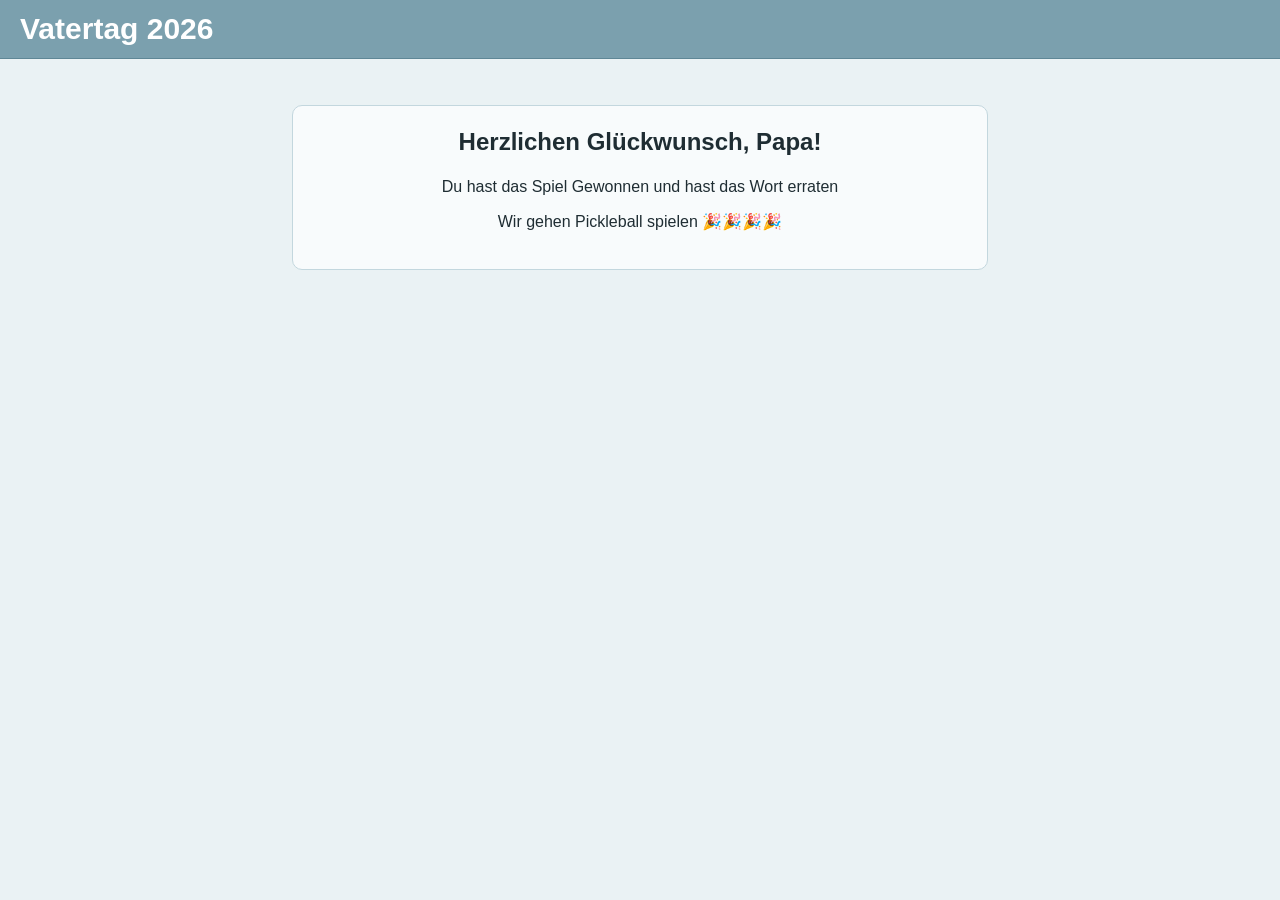
==== glueckwunsch.html @ 0646633d "Add files via upload" ====
<!DOCTYPE html>
<html lang="de">

<head>
    <meta charset="UTF-8">
    <title>Vatertag - Startseite</title>
    <link rel="stylesheet" href="style.css">
</head>

<body>

    <header>
        <h1>Vatertag 2026</h1>
    </header>

    <main>

        <section class="form-mitte">

            <form action="spielseite.html">

                <h2>Herzlichen Glückwunsch, Papa!</h2>
                <p>Du hast das Spiel Gewonnen und hast das Wort erraten</p>
                <p>Wir gehen Pickleball spielen 🎉🎉🎉🎉</p>
                
            </form>

        </section>

    </main>

</body>

</html>
---- style.css ----
body {
    font-family: Arial, sans-serif;
    margin: 0;
    background-color: #eaf2f4;
    color: #1f2d33;
}

/* HEADER */
header {
    position: fixed;
    top: 0;
    left: 0;
    right: 0;
    background-color: #7ba0ae;
    padding: 12px 20px;
    border-bottom: 1px solid #5f8796;
    z-index: 1000;
}

header h1 {
    color: white;
    margin: 0;
    font-size: 30px;
}

/* MAIN */
main {
    max-width: 760px;
    margin: 95px auto 20px auto;
    padding: 10px;
}

/* KARTE */
section {
    background-color: #f8fbfc;
    padding: 22px;
    border-radius: 10px;
    border: 1px solid #c3d7de;
    text-align: center;
}

.form-mitte {
    max-width: 650px;
    margin: 0 auto;
}

h2 {
    margin: 0 0 22px 0;
    font-size: 24px;
}

/* BUTTONS ALLGEMEIN */
button {
    border: none;
    cursor: pointer;
    font-family: inherit;
}

/* BUTTON-CONTAINER */
.buttons {
    display: flex;
    justify-content: center;
    align-items: center;
    margin-top: 18px;
}

/* STARTBUTTON */
.buttons button {
    width: auto;
    padding: 12px 26px;

    background-color: #315f6f;
    color: white;

    border: none;
    border-radius: 8px;

    font-size: 17px;
    font-weight: bold;

    cursor: pointer;
}

.buttons button:hover {
    background-color: #244a57;
}

/* WORDLE-SPIELFELD */
.wordle-board {
    display: grid;
    grid-template-columns: repeat(10, 42px);
    gap: 6px;
    justify-content: center;
    margin: 20px auto 30px auto;
}

.wordle-tile {
    width: 42px;
    height: 42px;
    border: 2px solid #c3d7de;
    border-radius: 7px;
    background-color: white;

    display: flex;
    justify-content: center;
    align-items: center;

    font-size: 23px;
    font-weight: bold;
    text-transform: uppercase;
}

/* TILE-FARBEN */
.wordle-tile.correct {
    background-color: #6aaa64;
    border-color: #6aaa64;
    color: white;
}

.wordle-tile.wrong-position {
    background-color: #c9b458;
    border-color: #c9b458;
    color: white;
}

.wordle-tile.wrong {
    background-color: #787c7e;
    border-color: #787c7e;
    color: white;
}

/* TASTATUR */
.wordle-keyboard {
    display: flex;
    flex-direction: column;
    align-items: center;
    gap: 7px;
}

.keyboard-row {
    display: flex;
    justify-content: center;
    gap: 6px;
}

.wordle-key {
    width: 42px;
    height: 46px;
    padding: 0;
    margin: 0;

    background-color: #7ba0ae;
    color: white;
    border-radius: 7px;

    font-size: 18px;
    font-weight: bold;
}

.wordle-key:hover {
    background-color: #315f6f;
}

.wordle-key.big {
    width: 60px;
}

/* TASTATUR-FARBEN */
.wordle-key.correct {
    background-color: #6aaa64;
}

.wordle-key.wrong-position {
    background-color: #c9b458;
}

.wordle-key.wrong {
    background-color: #787c7e;
    text-decoration: line-through;
}

/* SENDEN-BUTTON SEPARAT */
#enter-key {
    display: block;
    width: 220px;
    height: 45px;
    margin: 18px auto 0 auto;

    background-color: #315f6f;
    color: white;
    border-radius: 8px;

    font-size: 17px;
    font-weight: bold;
}

#enter-key:hover {
    background-color: #244a57;
}

/* MELDUNGEN */
.wordle-message {
    min-height: 28px;
    margin-top: 15px;
    font-weight: bold;
    color: #315f6f;
}

.wordle-success {
    margin-top: 18px;
    padding: 16px;
    border-radius: 10px;
    background-color: #eaf2f4;
    border: 1px solid #c3d7de;
    font-size: 18px;
    font-weight: bold;
}

.popup {
    position: fixed;
    inset: 0;
    background-color: rgba(31, 45, 51, 0.65);
    display: flex;
    justify-content: center;
    align-items: center;
    z-index: 3000;
}

.popup.hidden {
    display: none;
}

.popup-box {
    width: 90%;
    max-width: 430px;
    background-color: #f8fbfc;
    border: 2px solid #c3d7de;
    border-radius: 18px;
    padding: 35px 28px;
    text-align: center;
    box-shadow: 0 15px 35px rgba(31, 45, 51, 0.25);
}

.popup-box h2 {
    color: #315f6f;
    margin-bottom: 10px;
}

.popup-box h1 {
    color: #315f6f;
    font-size: 38px;
    margin: 15px 0;
}

.popup-box p {
    font-size: 18px;
    margin: 10px 0;
}

.popup-box button {
    width: auto;
    margin-top: 20px;
    padding: 12px 28px;
    background-color: #315f6f;
    color: white;
    border-radius: 8px;
    font-size: 17px;
    font-weight: bold;
}

/* HANDY */
@media (max-width: 700px) {
    main {
        margin-top: 85px;
    }

    .wordle-board {
        grid-template-columns: repeat(10, 31px);
        gap: 4px;
    }

    .wordle-tile {
        width: 31px;
        height: 31px;
        font-size: 17px;
    }

    .wordle-key {
        width: 30px;
        height: 42px;
        font-size: 15px;
    }

    .wordle-key.big {
        width: 50px;
    }

    #enter-key {
        width: 180px;
    }
}
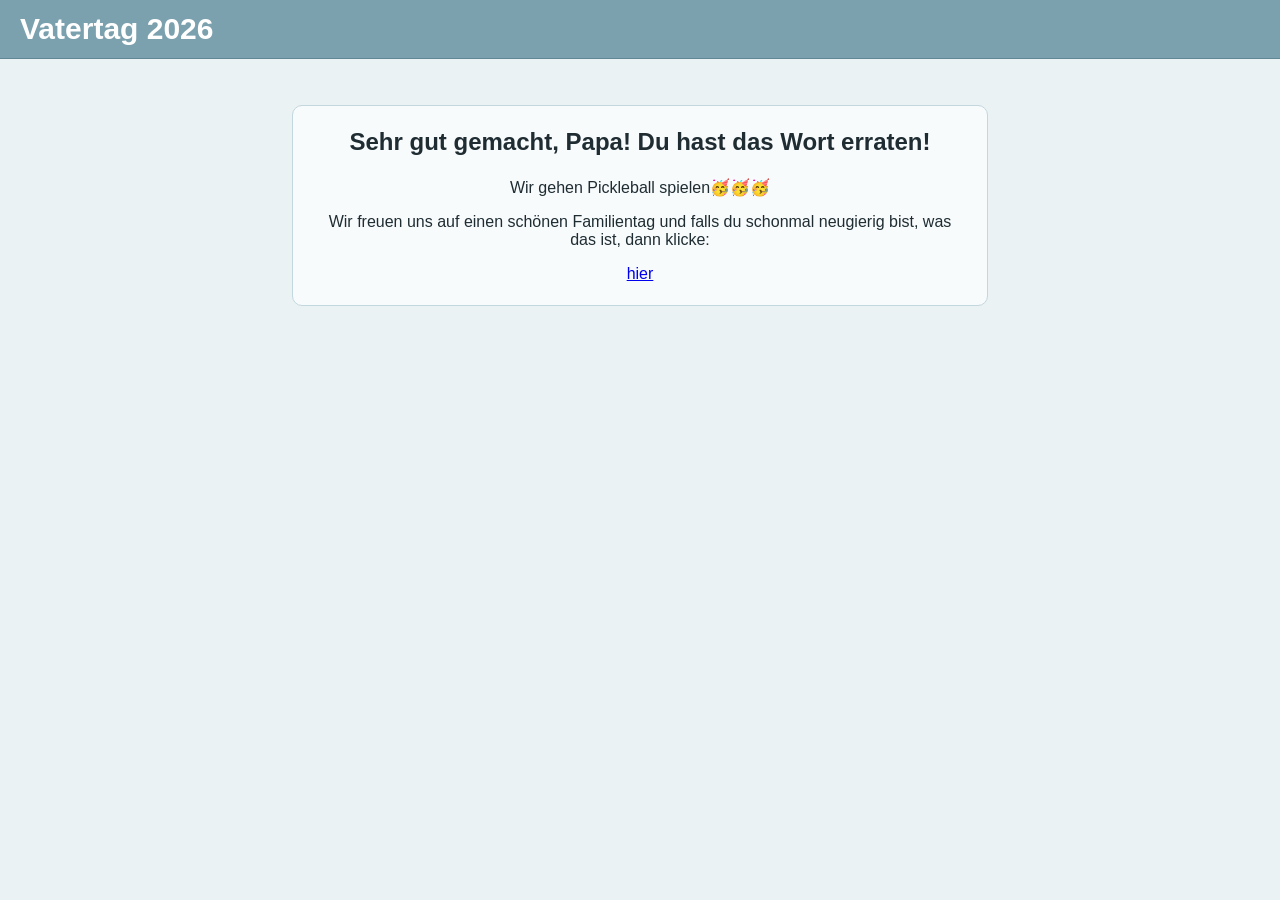
==== commit 0a37359c: "Add files via upload" ====
--- a/glueckwunsch.html
+++ b/glueckwunsch.html
@@ -19,9 +19,12 @@
 
             <form action="spielseite.html">
 
-                <h2>Herzlichen Glückwunsch, Papa!</h2>
-                <p>Du hast das Spiel Gewonnen und hast das Wort erraten</p>
-                <p>Wir gehen Pickleball spielen 🎉🎉🎉🎉</p>
+                <h2>Sehr gut gemacht, Papa! Du hast das Wort erraten!</h2>
+                <p>Wir gehen Pickleball spielen🥳🥳🥳</p>
+                <p>Wir freuen uns auf einen schönen Familientag und falls du schonmal neugierig bist, was das ist, dann klicke:</p>
+                    <nav>
+                        <a href="https://pbc-center.com/">hier</a>
+                    </nav>
                 
             </form>
 
